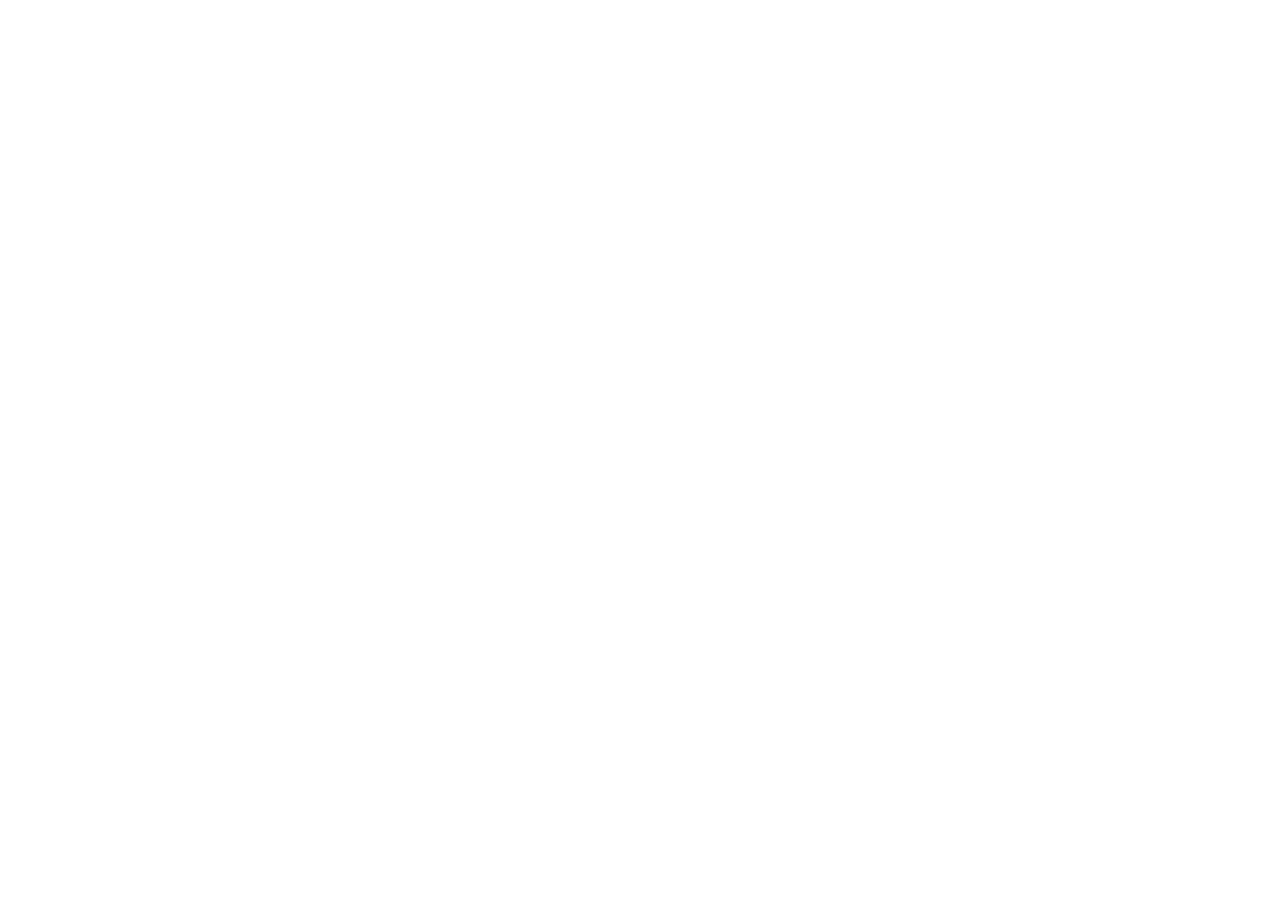
==== index3.html @ 35e7d168 "gfyty" ====
<!DOCTYPE html>
<html lang="en">
<head>
    <meta charset="UTF-8">
    <meta name="viewport" content="width=device-width, initial-scale=1.0">
    <title>Document</title>
</head>
<body>
    

    <script src="./script3.js"></script>
</body>
</html>
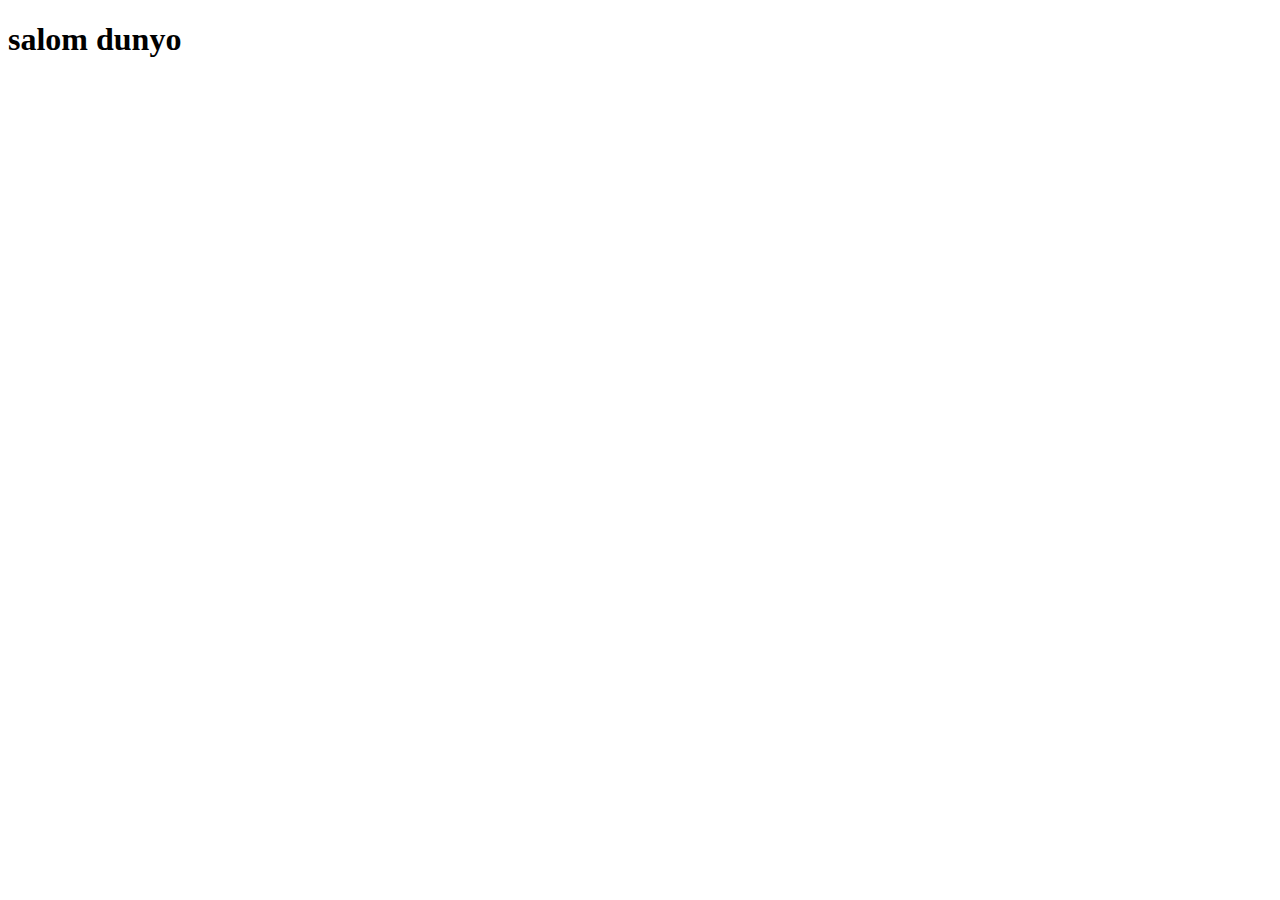
==== commit c5618963: "mhfbjeeuhu" ====
--- a/index3.html
+++ b/index3.html
@@ -6,7 +6,7 @@
     <title>Document</title>
 </head>
 <body>
-    
+    <h1>salom dunyo</h1>
 
     <script src="./script3.js"></script>
 </body>
